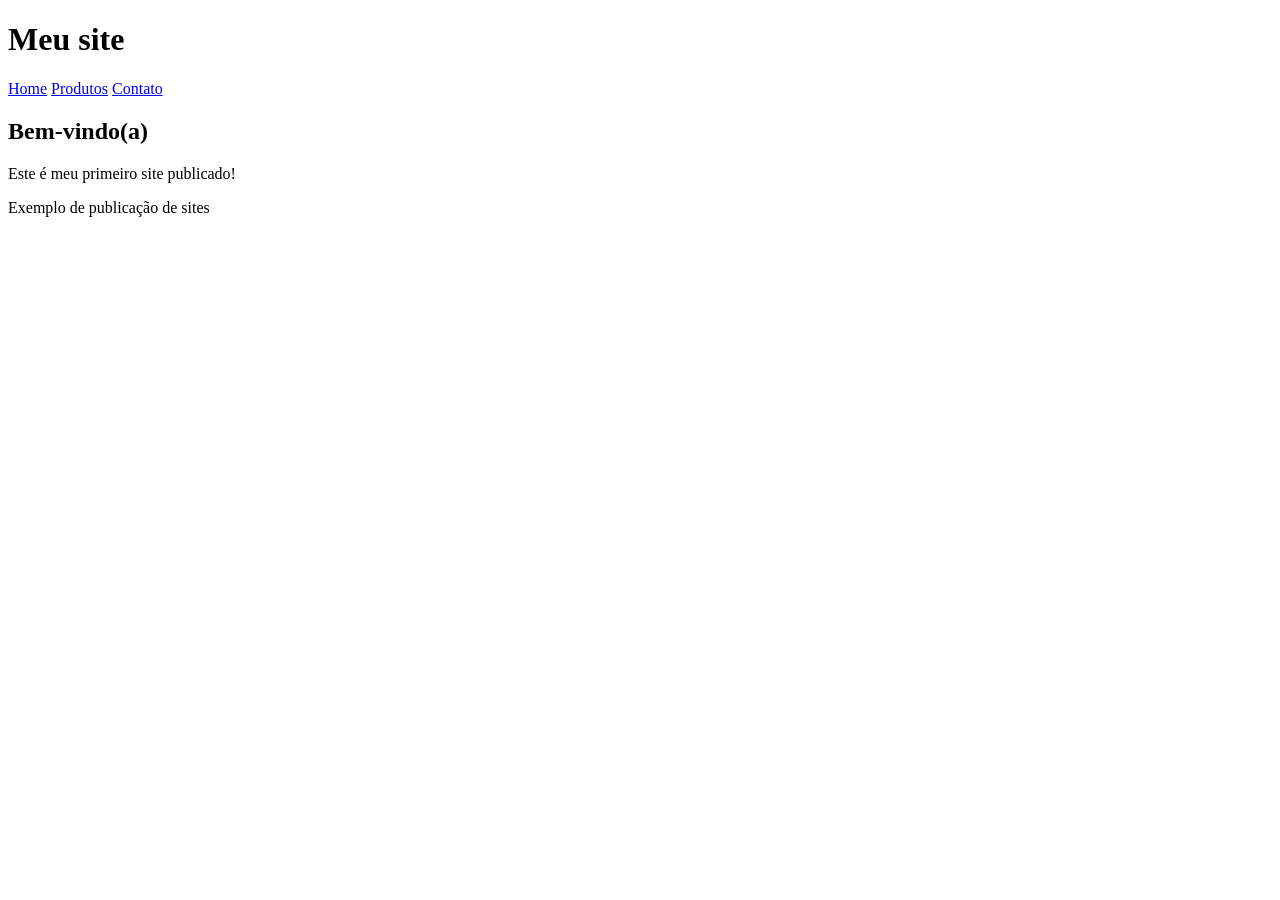
==== index.html @ 4e3c2109 "Add files via upload" ====
<!DOCTYPE html>
<html lang="pt-br">
<head>
    <meta charset="UTF-8">
    <meta name="viewport" content="width=device-width, initial-scale=1.0">
    <title>Meu site</title>
</head>
<body>
    
    <header>
        <h1>Meu site</h1>
        <nav>
            <a href="index.html">Home</a>
            <a href="produtos.html">Produtos</a>
            <a href="contato.html">Contato</a>
        </nav>
    </header>

    <main>
        <h2>Bem-vindo(a)</h2>
        <p>Este é meu primeiro site publicado!</p>
    </main>

    <footer>
        <p>Exemplo de publicação de sites</p>
    </footer>

</body>
</html>
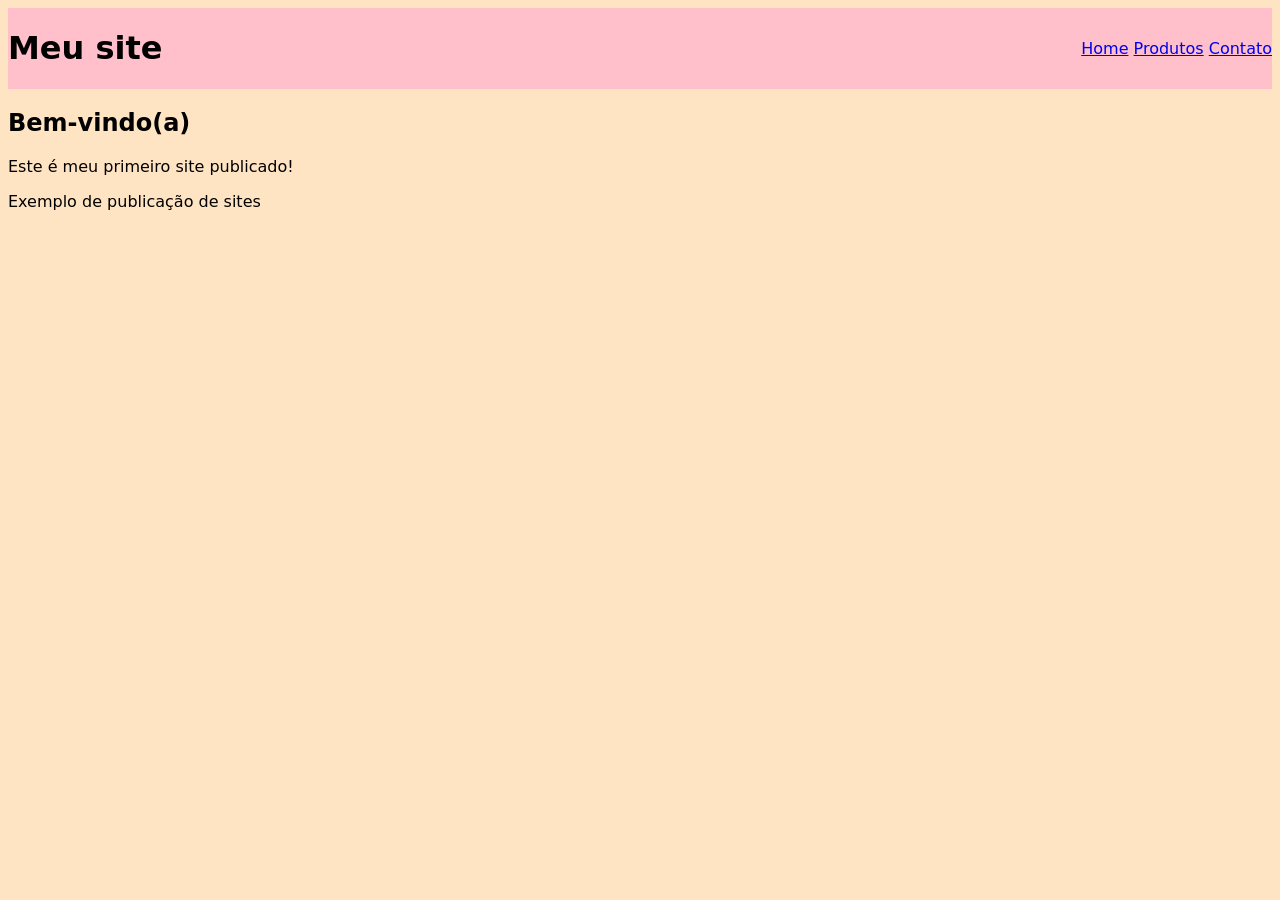
==== commit 4fad096c: "Adiciona CSS e formatação básica" ====
--- a/index.html
+++ b/index.html
@@ -4,6 +4,7 @@
     <meta charset="UTF-8">
     <meta name="viewport" content="width=device-width, initial-scale=1.0">
     <title>Meu site</title>
+    <link rel="stylesheet" href="css/estilos.css">
 </head>
 <body>
     
--- a/css/estilos.css
+++ b/css/estilos.css
@@ -0,0 +1,13 @@
+*, *::after, *::before {box-sizing: border-box;}
+
+body {
+    font-family: system-ui, -apple-system, BlinkMacSystemFont, 'Segoe UI', Roboto, Oxygen, Ubuntu, Cantarell, 'Open Sans', 'Helvetica Neue', sans-serif;
+    background-color: bisque;
+}
+
+header {
+    background-color: pink;
+    display: flex;
+    justify-content: space-between;
+    align-items: center;
+}
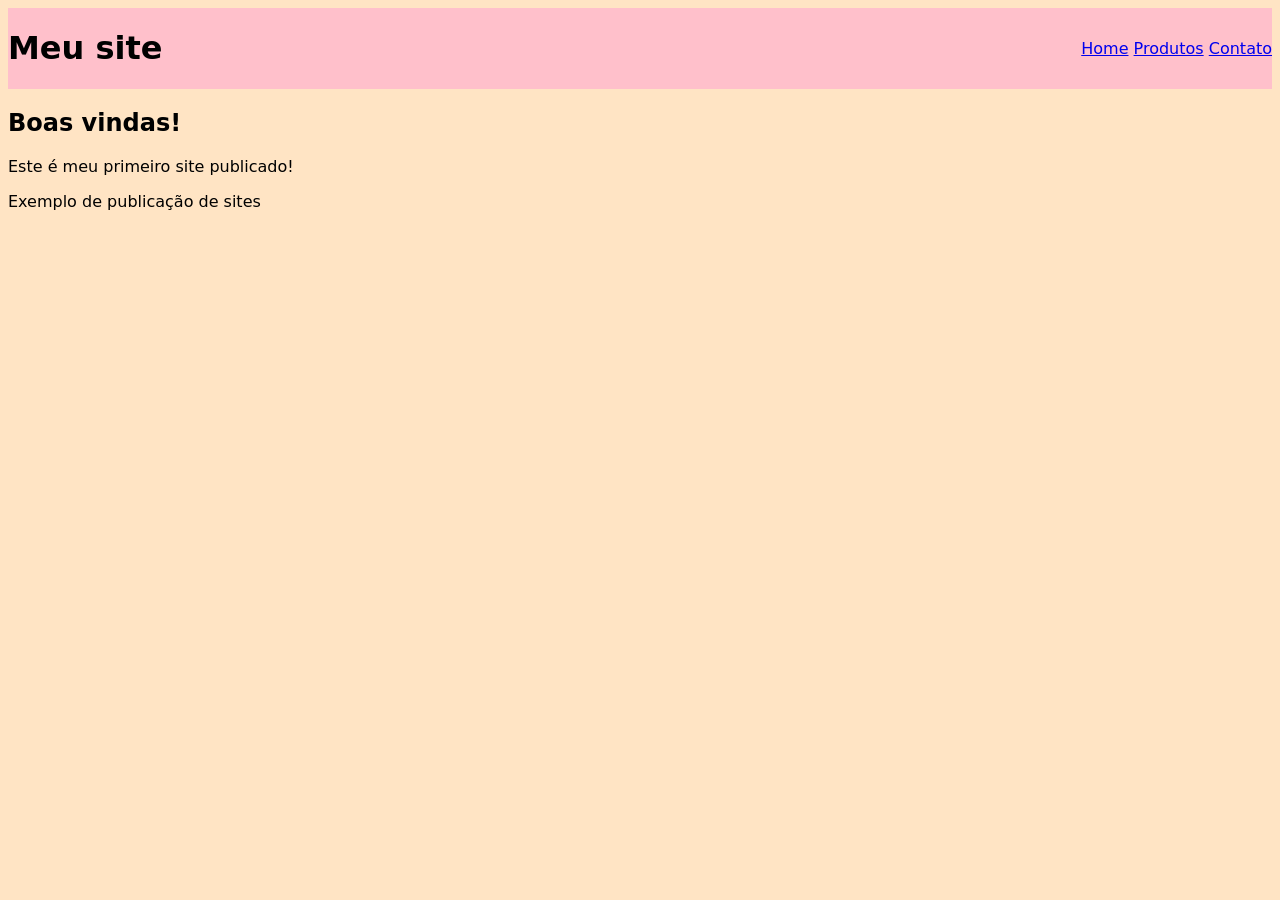
==== commit 0bbcb7c1: "Troca do títilo h2" ====
--- a/index.html
+++ b/index.html
@@ -18,7 +18,7 @@
     </header>
 
     <main>
-        <h2>Bem-vindo(a)</h2>
+        <h2>Boas vindas!</h2>
         <p>Este é meu primeiro site publicado!</p>
     </main>
 
